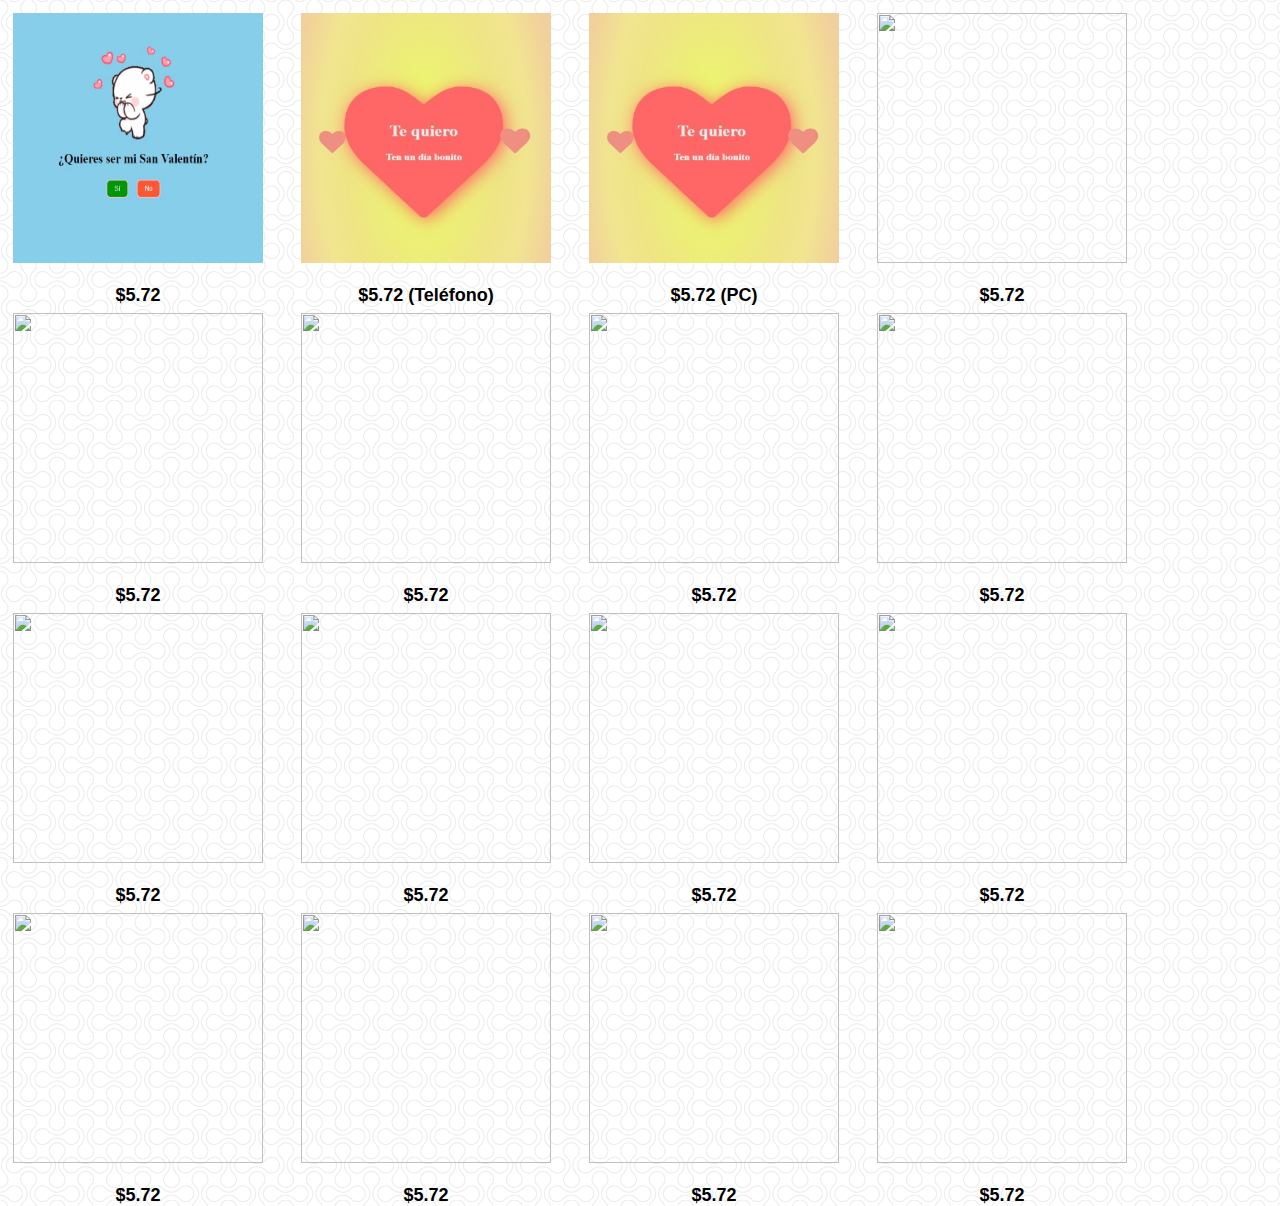
==== san-valentin.html @ d40f6c38 "Actualizado" ====
<!DOCTYPE html>
<html lang="es">
<head>
    <meta charset="UTF-8">
    <meta name="viewport" content="width=device-width, initial-scale=1.0">
    <title>Document</title>
    <link rel="stylesheet" href="css/styleValentin.css">
    <link rel="icon" type="image/png" href="rutaicono.png">
</head>
<body>

    <div class="container">
        <div class="row">

            <div class="col-m-12">
                <div include-html="partials/programsValentin.html"></div>
            </div>

        </div>
    </div>

    <div include-html=""></div>
    

    <script src="js/include-html.js"></script>
    
</body>
</html>
---- css/styleValentin.css ----
@import "colors.css";
@import "common.css";
@import "servicios.css";
@import "menu.css";
@import "footer.css";
@import "programsValentin.css";
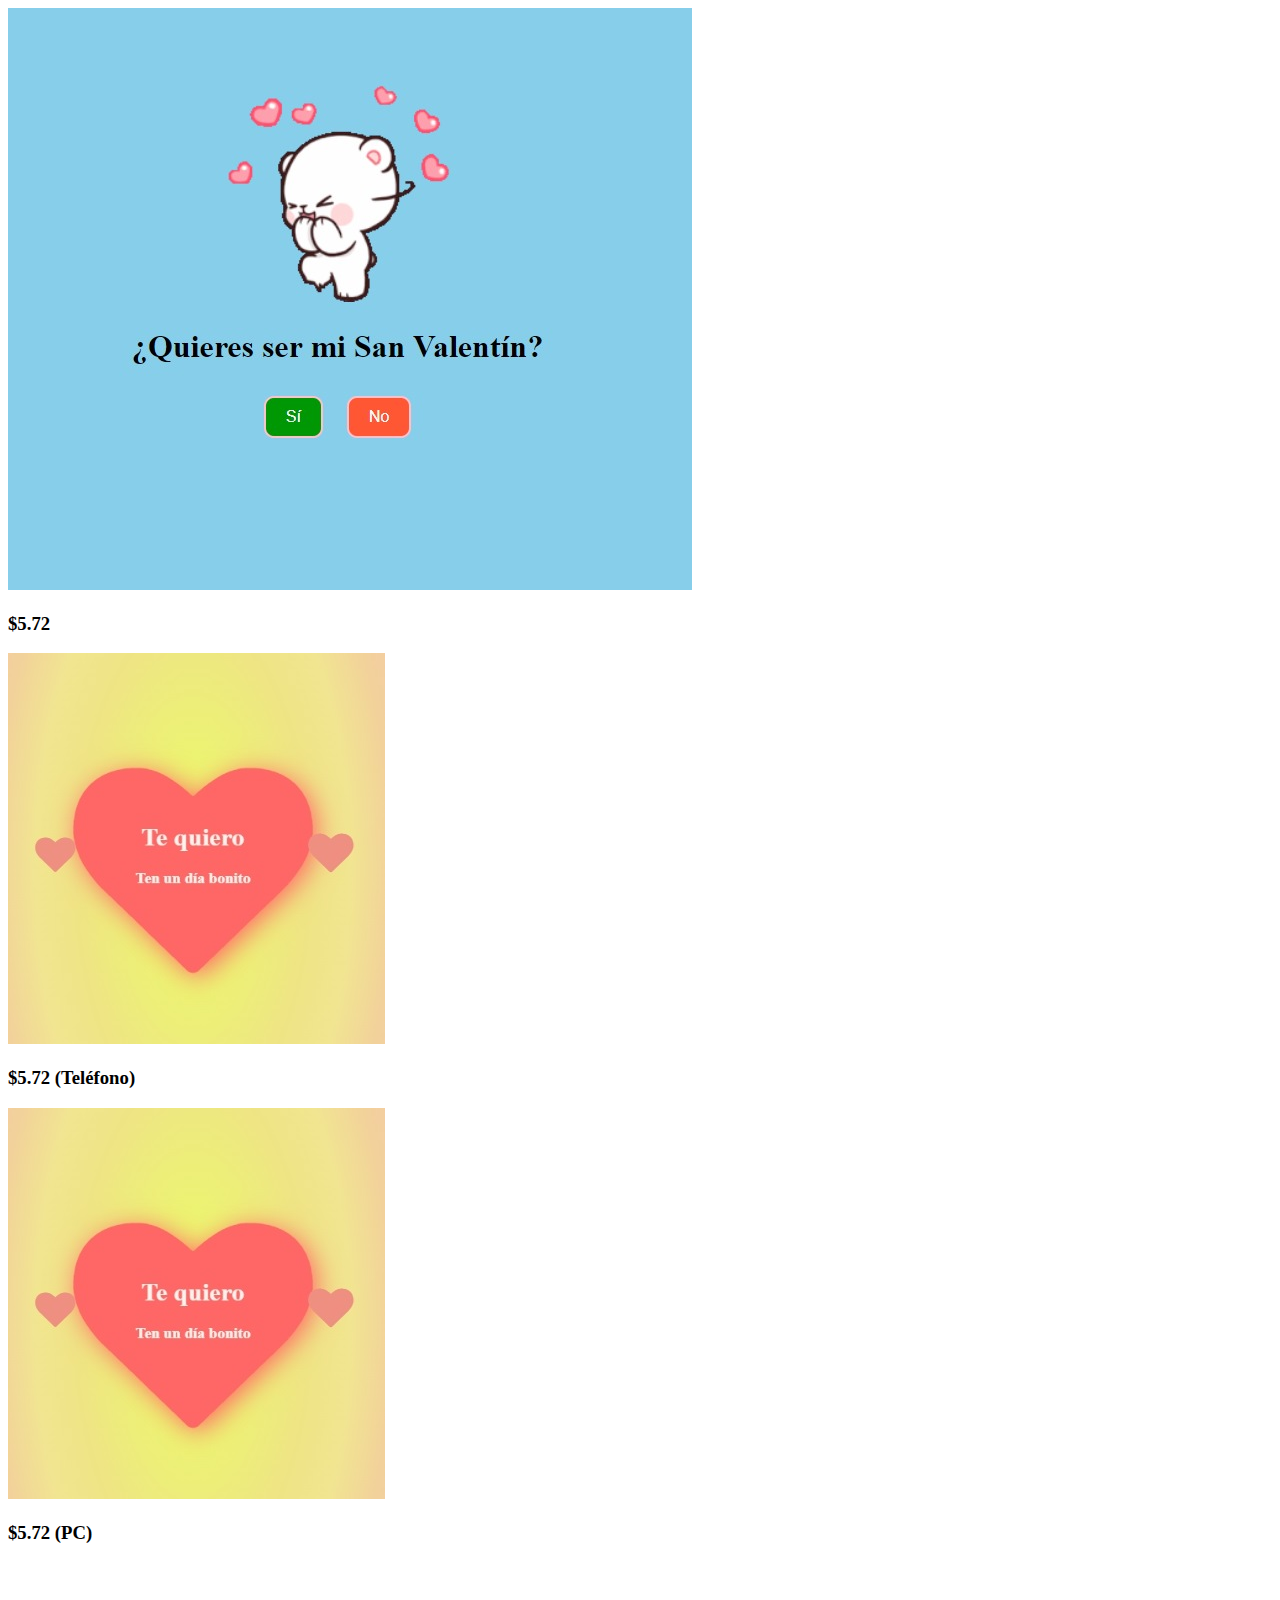
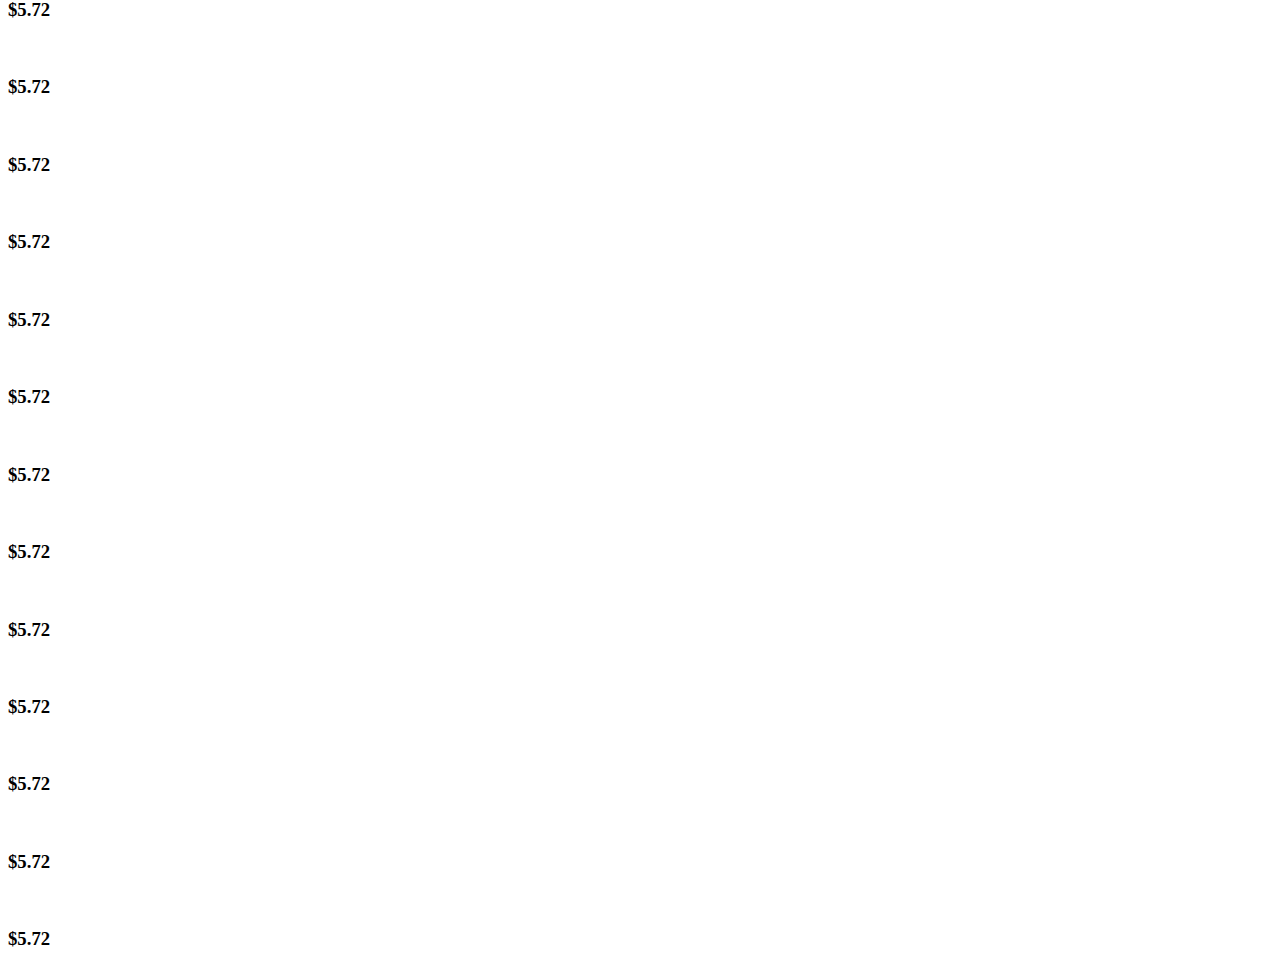
==== commit fddf2868: "Reorganización" ====
--- a/san-valentin.html
+++ b/san-valentin.html
@@ -4,7 +4,7 @@
     <meta charset="UTF-8">
     <meta name="viewport" content="width=device-width, initial-scale=1.0">
     <title>Document</title>
-    <link rel="stylesheet" href="css/styleValentin.css">
+    <link rel="stylesheet" href="css/enlaces.css/styleValentin.css">
     <link rel="icon" type="image/png" href="rutaicono.png">
 </head>
 <body>
@@ -13,7 +13,7 @@
         <div class="row">
 
             <div class="col-m-12">
-                <div include-html="partials/programsValentin.html"></div>
+                <div include-html="partials/programs/programsValentin.html"></div>
             </div>
 
         </div>
@@ -24,5 +24,6 @@
 
     <script src="js/include-html.js"></script>
     
+    
 </body>
 </html>--- a/css/enlaces.css/styleValentin.css
+++ b/css/enlaces.css/styleValentin.css
@@ -0,0 +1,6 @@
+@import "colors.css";
+@import "common.css";
+@import "servicios.css";
+@import "menu.css";
+@import "footer.css";
+@import "programsValentin.css";